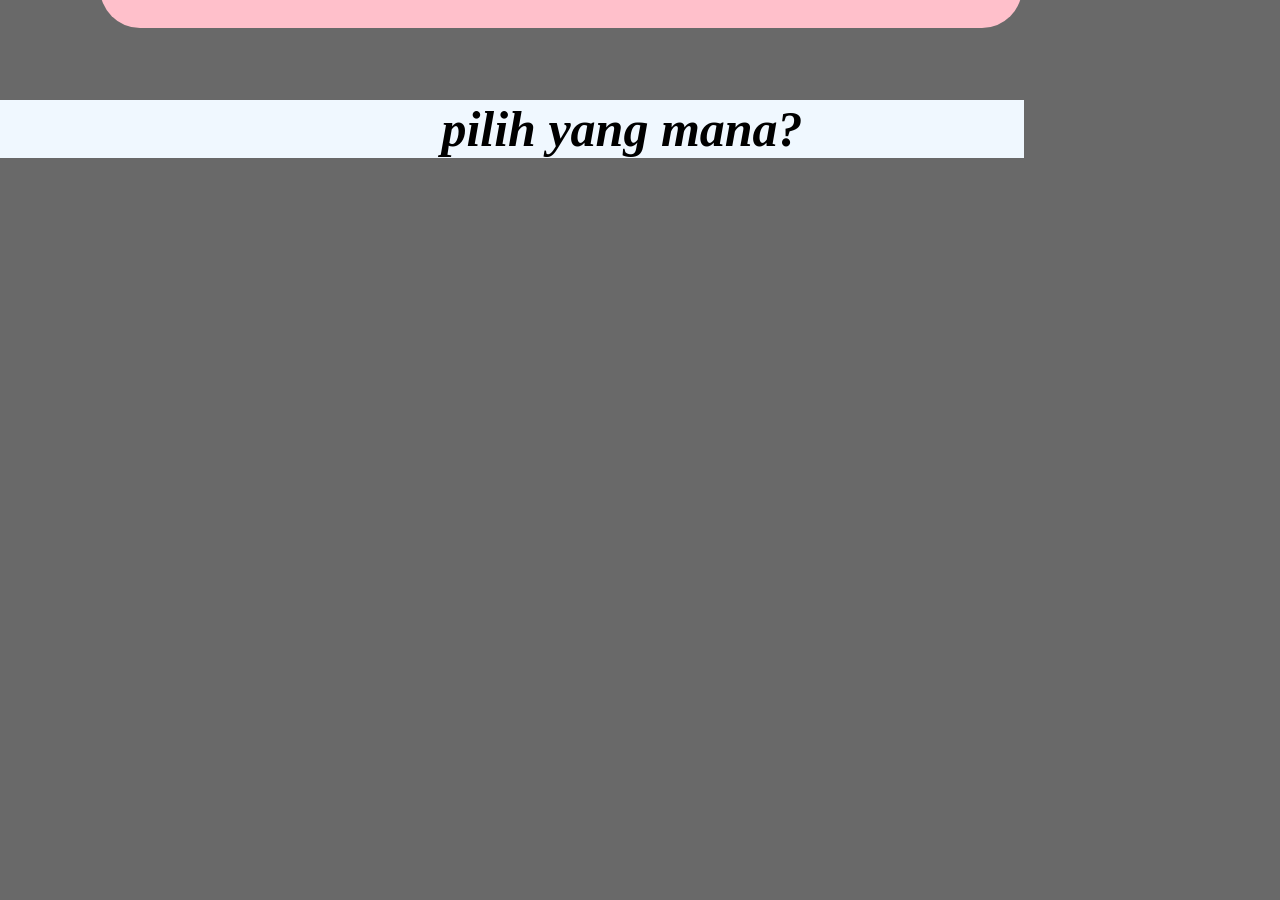
==== kado.html @ bc6ef594 "Add files via upload" ====
<html class="kado-html">
 <head>
     <!-- nama website -->
    <title>kado</title>
    <link rel="stylesheet" href="warna warni.css" />
 </head>
  <body class="badan-kado">
   <div class="container-teta">
    <ul>
          <!-- judul -->
       <h1 class="conitener-judul">pilih yang mana?</h1>
      
        
         
    </div>
        

    </div>
           <!-- penutup -->
    <div class="penutup">
        <p  class="kata-penutup">Humaira Nur Azahra</p> 
      </a>
    

   
    </ul>
  </body>
</html>
---- warna warni.css ----
*,
.index-html{
   margin : 0 ;
   padding: 0;
}

.badan-index {    
background-color: rgb(255, 170, 184);
height: 80%;
width: 80%;

}

 .conitener-judul{
   font-style: italic;
   font-size: 50px;
    display: flex;
    justify-content: center;
     margin-left: 220px;
     margin-top: 100px;
     
}

  .container-sigma{
    background-color:pink  ;
     margin-left: 100px;
     border-radius: 40px;
     
       
}

  .img-umay{
width: 30% ;
height: 50% ;
border-radius: 40px;
 right : 50%;
 display: flex;
    justify-content: center;
    margin-left: 100px;

}

 .container-beta{
    margin-left: 100px;
    
}

 .ucapan{  
    font-style: italic;
    margin-top: 0;
    position: relative;
    top: -230px;
    width: 500px;
    overflow-wrap: break-word;
    margin-left: 45%;
    text-align: justify;
    right: 20px;
    font-size: 18px;
  
}
.kata-penutup{
     display: flex;
    align-items: center;
    margin-left: 100px;
    position:relative;
    top:60px;
    
    
}
 .penutup{
    background-color: pink;
     margin-left: 100px;
     height: 140px;
     width: 40% ;
     border-radius: 40px;
     margin-top:-270px;
     width: 90%;
     

}

.link-foto{
text-decoration: none;
color :crimson;

}

.hiasan-hiasan2 {
font-size: 60px;
position: relative;
top: -400px;
left: 23%;
}

.hiasan-hiasan4{
   font-size: 60px;
position: relative;
top: -53px;
left: -6%;
}

.hiasan-hiasan3{
 font-size: 60px;
 position: relative;
top: -420px;
left: -1%;
}

.hiasan-hiasan1{
font-size: 60px;
position: relative;
right: -96%;
top: -58px;
}

.kado{
   position: relative;
   left: 850px ;
   top: -150px;
   font-size: 40px;
   text-decoration: none;
}

/* kado.html */

*,
.kado-html{
   margin : 0 ;
   padding: 0;
}

.badan-kado{
   background-color:dimgrey;
   height: 80%;
   width: 80%;
}

.container-judul{
   font-size: larger;
   font-style: italic;
   margin-top: 800px;

}

.container-teta{
   background-color: aliceblue;
}
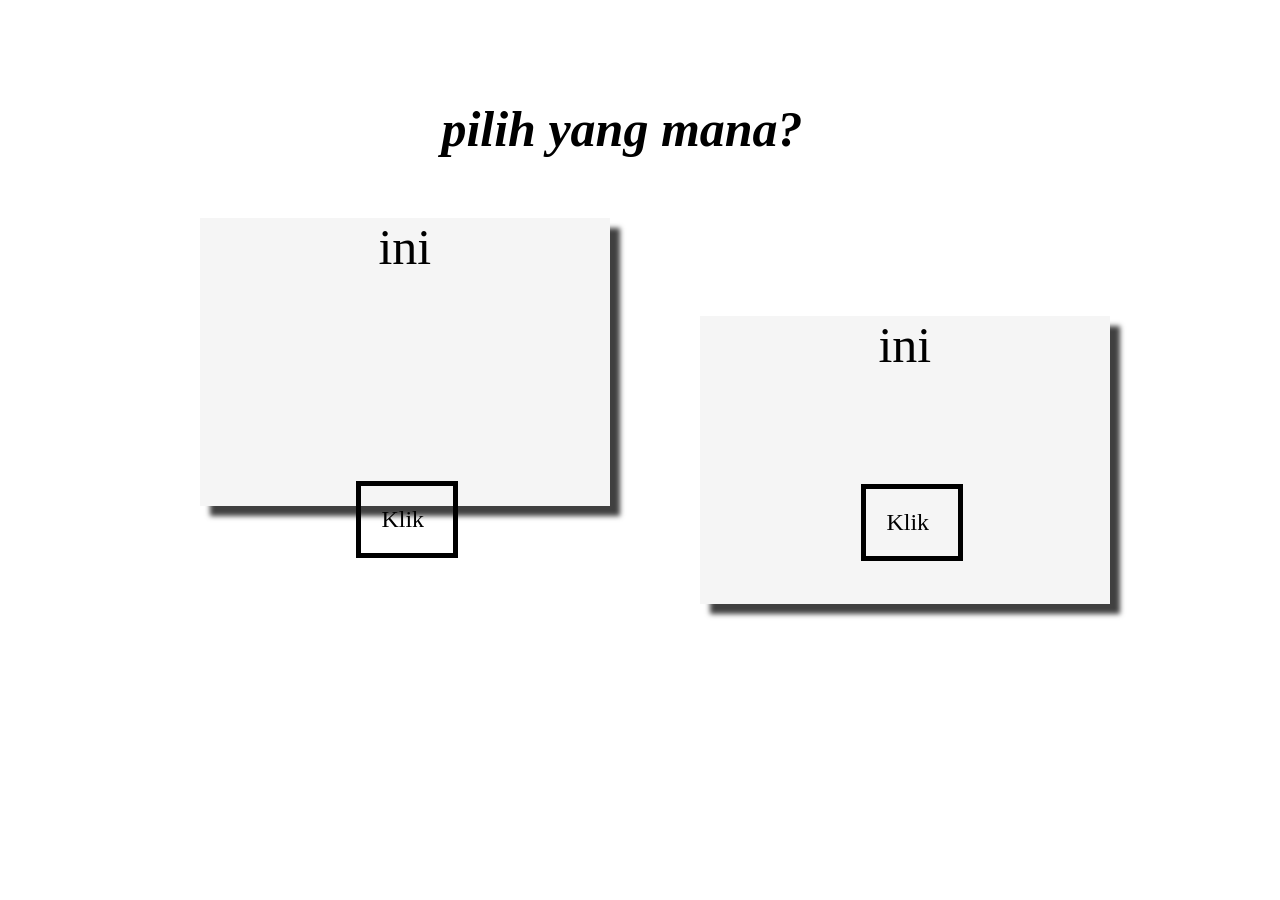
==== commit d52e7f84: "Add files via upload" ====
--- a/kado.html
+++ b/kado.html
@@ -17,10 +17,17 @@
 
     </div>
            <!-- penutup -->
-    <div class="penutup">
-        <p  class="kata-penutup">Humaira Nur Azahra</p> 
-      </a>
-    
+    <div >
+        <p  class="pilihan-1">ini</p> 
+        <p class="pilihan-2"> ini </p>
+     
+     
+     <a href="https://gifft.me/id/o/b/von6nxy00em8h86dwhqfte55," class="linkhadiah1">
+      <p class="hadiah1"> Klik </p>
+     </a>
+     <a href="https://gifft.me/id/o/3d/7aiq9u8b6rwn7ohpdq3f2z2d" class="linkhadiah2">
+     <p class="hadiah2"> Klik </p>
+     </a>
 
    
     </ul>
--- a/warna warni.css
+++ b/warna warni.css
@@ -6,8 +6,8 @@
 
 .badan-index {    
 background-color: rgb(255, 170, 184);
-height: 80%;
-width: 80%;
+height: 30%;
+width: 90%;
 
 }
 
@@ -24,14 +24,19 @@
   .container-sigma{
     background-color:pink  ;
      margin-left: 100px;
+     width: 170vh;
+     height: 70vh;
      border-radius: 40px;
+     box-shadow: 12px 9px 0px 1px rgba(0,0,0,0.75);
+-webkit-box-shadow: 12px 9px 0px 1px rgba(0,0,0,0.75);
+-moz-box-shadow: 12px 9px 0px 1px rgba(0,0,0,0.75);
      
        
 }
 
   .img-umay{
 width: 30% ;
-height: 50% ;
+height: 70% ;
 border-radius: 40px;
  right : 50%;
  display: flex;
@@ -49,12 +54,12 @@
     font-style: italic;
     margin-top: 0;
     position: relative;
-    top: -230px;
+    top: -310px;
     width: 500px;
     overflow-wrap: break-word;
     margin-left: 45%;
     text-align: justify;
-    right: 20px;
+    right: 15px;
     font-size: 18px;
   
 }
@@ -63,21 +68,11 @@
     align-items: center;
     margin-left: 100px;
     position:relative;
-    top:60px;
+    top:5px;
     
     
 }
- .penutup{
-    background-color: pink;
-     margin-left: 100px;
-     height: 140px;
-     width: 40% ;
-     border-radius: 40px;
-     margin-top:-270px;
-     width: 90%;
-     
-
-}
+ 
 
 .link-foto{
 text-decoration: none;
@@ -85,42 +80,51 @@
 
 }
 
+.hiasan-hiasan1{
+font-size: 70px;
+position: relative;
+right: -95%;
+top: -286px;
+}
+
 .hiasan-hiasan2 {
 font-size: 60px;
 position: relative;
-top: -400px;
-left: 23%;
+top: -650px;
+left: 24%;
+}
+
+.hiasan-hiasan3{
+ font-size: 60px;
+ position: relative;
+top: -290px;
+left: -1%;
 }
 
 .hiasan-hiasan4{
    font-size: 60px;
 position: relative;
-top: -53px;
+top: -660px;
 left: -6%;
 }
 
-.hiasan-hiasan3{
- font-size: 60px;
- position: relative;
-top: -420px;
-left: -1%;
-}
-
-.hiasan-hiasan1{
-font-size: 60px;
-position: relative;
-right: -96%;
-top: -58px;
-}
-
-.kado{
+
+
+.kado  {
    position: relative;
-   left: 850px ;
-   top: -150px;
+   left: 1000px ;
+   top: -400px;
    font-size: 40px;
    text-decoration: none;
-}
-
+    padding: 10px;
+    border-radius: 15px;
+    transition: all 0.4s ease;
+}
+.kado:hover {
+    background-color: crimson;
+    transform: scale(1.2) rotate(8deg);
+    box-shadow: 0 5px 15px rgba(0, 0, 0, 0.2);
+}
 /* kado.html */
 
 *,
@@ -130,7 +134,7 @@
 }
 
 .badan-kado{
-   background-color:dimgrey;
+   background-color:;
    height: 80%;
    width: 80%;
 }
@@ -138,10 +142,162 @@
 .container-judul{
    font-size: larger;
    font-style: italic;
-   margin-top: 800px;
+    display: flex;
+    justify-content: center;
+    align-items: center;
 
 }
 
 .container-teta{
-   background-color: aliceblue;
+   background-color: white ;
+}
+
+.pilihan-1{
+   background-color: rgb(245, 245, 245) ;
+   box-shadow: 10px 10px 5px 0px rgba(0,0,0,0.75);
+   -webkit-box-shadow: 10px 10px 5px 0px rgba(0,0,0,0.75);
+    -moz-box-shadow: 10px 10px 5px 0px rgba(0,0,0,0.75);
+    display: flex;
+    justify-content:center;
+    align-items: start;
+        width: 40%;
+        height: 40%;
+        position: relative;
+        left: 200px;
+        top: 60px;
+        font-size: 50px;
+
+
+}
+
+.pilihan-2 {
+
+   background-color: rgb(245, 245, 245) ;
+   box-shadow: 10px 10px 5px 0px rgba(0,0,0,0.75);
+   -webkit-box-shadow: 10px 10px 5px 0px rgba(0,0,0,0.75);
+   -moz-box-shadow: 10px 10px 5px 0px rgba(0,0,0,0.75);
+   display: flex;
+    justify-content:center;
+    align-items:start;
+    width: 40%;
+    height: 40%;
+    position: relative;
+    left:700px;
+    top: -130px;
+    font-size: 50px;
+}
+
+.hadiah1{
+   position: relative;
+   top: -250px;
+   left: 400px;
+   border: 5px solid black;
+   padding: 20px;   
+   width: 5%;
+    max-width: 1180px;
+    margin: 0 auto;
+   font-size:x-large;
+   text-decoration: none;
+}
+
+.hadiah2{
+   position: relative;
+   top: -330px;
+     border: 5px solid black;
+   padding: 20px;   
+   width: 5%;
+    max-width: 1180px;
+    margin: 0 auto;
+   font-size:x-large;
+   right: 105px;
+   text-decoration: none;
+}
+
+.linkhadiah1{
+   text-decoration: none;
+   color: black;
+}
+
+.linkhadiah2{
+    text-decoration: none;
+   color: black;
+}
+
+/* RESPONSIVE HP */
+@media screen and (max-width: 700px) {
+
+    .badan-index {
+        padding: 12px 6px;
+    }
+
+    .container-sigma {
+        width: 100%;
+        padding: 15px 10px;
+        min-height: auto;
+        border-radius: 20px;
+    }
+
+    /* Judul tetap di atas */
+    .conitener-judul {
+        font-size: clamp(17px, 5vw, 30px);
+        margin-bottom: 18px;
+    }
+
+    /* Foto dan surat tetap berdampingan */
+    .isi-utama {
+        display: grid;
+        grid-template-columns: 38% minmax(0, 1fr);
+        gap: 12px;
+        align-items: center;
+    }
+
+    /* Foto */
+    .foto-area {
+        width: 100%;
+    }
+
+    .img-umay {
+        width: 100%;
+        height: auto;
+        aspect-ratio: 1 / 1;
+        border-radius: 15px;
+    }
+
+    /* Nama */
+    .kata-penutup {
+        font-size: clamp(9px, 2.5vw, 14px);
+    }
+
+    /* Surat */
+    .container-beta {
+        width: 100%;
+        min-width: 0;
+    }
+
+    .ucapan {
+        width: 100%;
+        font-size: clamp(10px, 2.7vw, 16px);
+        line-height: 1.4;
+        text-align: justify;
+    }
+
+    /* Kado */
+    .wadah-kado {
+        position: static;
+        display: flex;
+        justify-content: center;
+        margin-top: 15px;
+    }
+
+    .kado {
+        font-size: 28px;
+    }
+
+    /* Hiasan */
+    .hiasan-hiasan1,
+    .hiasan-hiasan2,
+    .hiasan-hiasan3,
+    .hiasan-hiasan4 {
+        font-size: 25px;
+    }
 }
